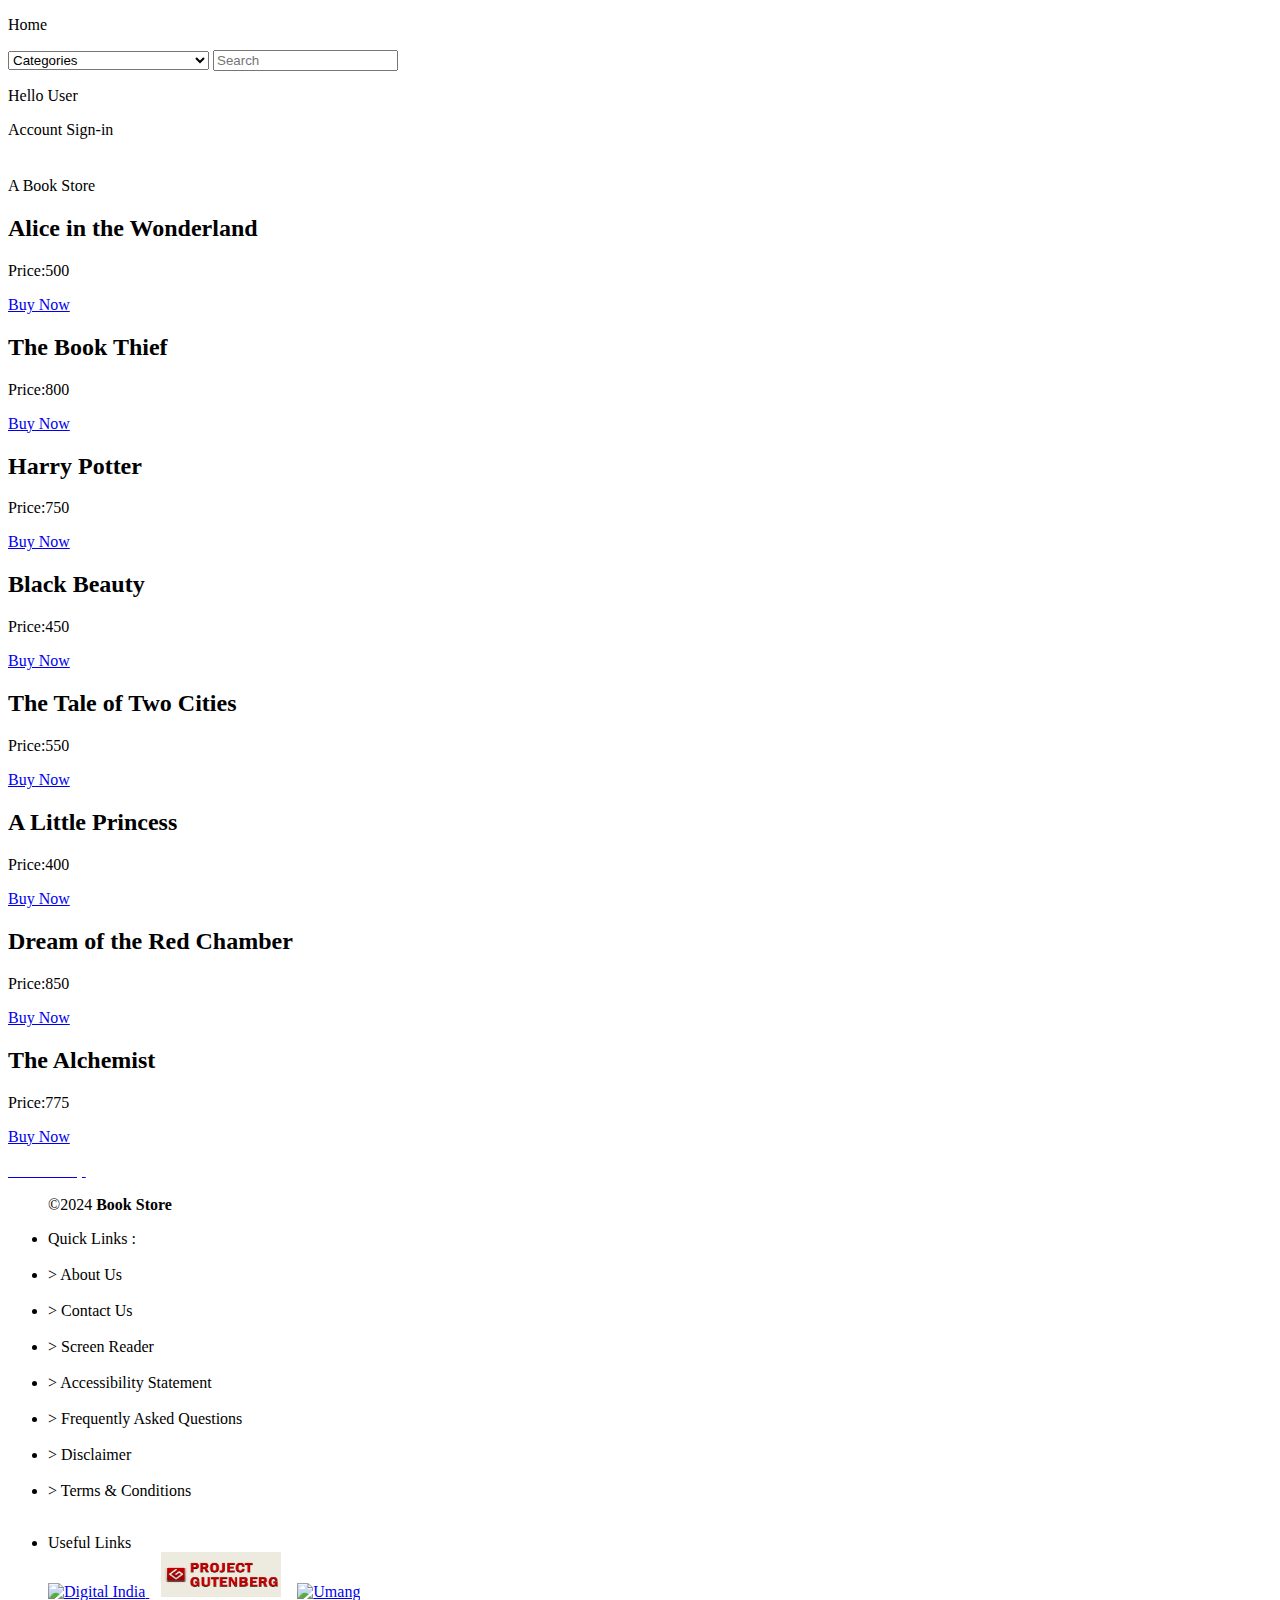
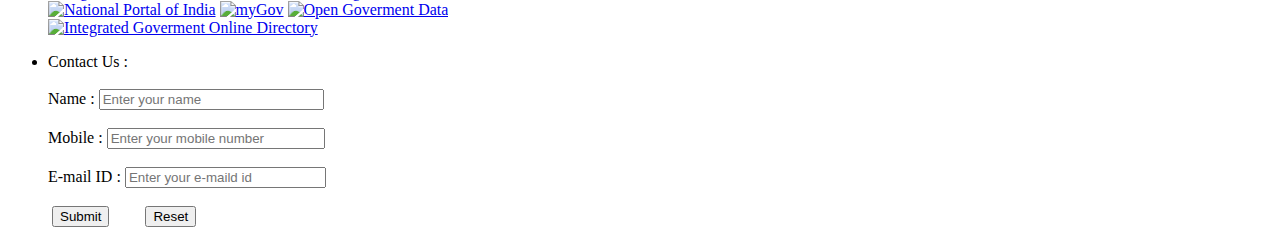
==== index.html @ a969008a "Add files via upload" ====
<!DOCTYPE html>
<html lang="en">

<head>
    <meta charset="UTF-8">
    <meta name="viewport" content="width=device-width, initial-scale=1.0">
    <meta name="google" content="notranslate">
    
    
    <!-- CSS -->
    <link rel="stylesheet" href="/CSS/style.css">
</head>

<body>
    <header>
        <div class="navbar">
            <div class="nav-logo">
                <div class="logo"></div>
            </div>

            <div class="Home">
                <p>
                    <i class="fas fa-home"></i>
                    Home
                </p>
            </div>

            

            

            <div class="nav-language" id="google_translate_element">
                <!-- <i class="fa-solid fa-globe"></i> -->
                <!-- <select class="lang-select">
                    <option selected="selected">English</option>
                    <option>Hindi</option>
                    <option>Marathi</option>
                </select> -->
            </div>

            <div class="nav-search">
                <select class="search-select">
                    <option selected="selected">Categories</option>
                    <option>Newly Released</option>
                    <option>Biography &amp;Autobiography </option>
                    <option>Philosophy</option>
                    <option>Adventure</option>
                    <option>Social Empowerment</option>
                    <option>Fiction</option>
                    <option>Law & Justice</option>
                    <option>Science,IT & Communications</option>
                    <option>Coomics</option>
                    <option>Travel &amp; Tourism</option>
                    <option>Graphic Novels</option>
                    <option>Language Study</option>
                    <option>Business &amp; Entrepreneurship</option>
                </select>
                <input class="search-input" type="text" placeholder="Search">
                <i class="fa-solid fa-magnifying-glass search-icon"></i>
            </div>

            <div class="nav-signin">
                <p>
                    <i class="fas fa-user-circle"></i>
                    Hello User
                </p>
                <p>Account Sign-in</p>
            </div>
        </div>
        
       
        


        <div class="bottom-panel">
            <div class="panel-scrolling">
                <marquee class="marq" direction="left" loop="" textalign="Center" width="1550px">
                    "Books and doors are the same thing. You open them, and you go through into another world." .
                </marquee>
            </div>
        </div>
    </header>

    <div class="hero-section">
        <div class="text-overlay">A Book Store</div>
    </div>

    <div class="shop-section">
        <div class="box1 box">
            <div class="box-content">
                <h2>Alice in the Wonderland</h2>
                
                    <div class="box-img" style="background-image:url('https://m.media-amazon.com/images/I/71PdNDqqDzL._AC_UF1000,1000_QL80_.jpg');"></div>
                
                
                    <p>Price:500</p>
                    
                <a href="purchase.html"><div class="button">Buy Now</div></a>
            </div>
        </div>
        <div class="box2 box">
            <div class="box-content">
                <h2>The Book Thief</h2>
                
                    <div class="box-img" style="background-image: url('https://m.media-amazon.com/images/I/914cHl9v7oL._AC_UF1000,1000_QL80_.jpg');"></div>
                
                <p>Price:800</p>
                <a href="purchase.html"><div class="button">Buy Now</div></a>
    
            </div>
        </div>
        <div class="box3 box">
            <div class="box-content">
                <h2>Harry Potter</h2>
                <div class="box-img" style="background-image: url('https://m.media-amazon.com/images/I/914CT7iyyvL._AC_UF1000,1000_QL80_.jpg');"></div>
                <p>Price:750</p>
                <a href="purchase.html"><div class="button">Buy Now</div></a>
            </div>
        </div>
        <div class="box4 box">
            <div class="box-content">
                <h2>Black Beauty</h2>
                <div class="box-img" style="background-image: url('https://m.media-amazon.com/images/I/91kju9tQrUL._AC_UF1000,1000_QL80_.jpg');"></div>
                <p>Price:450</p>
                <a href="purchase.html"><div class="button">Buy Now</div></a>
            </div>
        </div>
        <div class="box1 box">
            <div class="box-content">
                <h2>The Tale of Two Cities</h2>
                <div class="box-img" style="background-image: url('https://m.media-amazon.com/images/I/813Yv-lescL._UF1000,1000_QL80_.jpg');"></div>
                <p>Price:550</p>
                <a href="purchase.html"><div class="button">Buy Now</div></a>
            </div>
        </div>
        <div class="box2 box">
            <div class="box-content">
                <h2>A Little Princess</h2>
                <div class="box-img" style="background-image: url('https://m.media-amazon.com/images/I/91NYtOlEZ6L._AC_UF1000,1000_QL80_.jpg');"></div>
                <p>Price:400</p>
                <a href="purchase.html"><div class="button">Buy Now</div></a>
            </div>
        </div>
        <div class="box3 box">
            <div class="box-content">
                <h2>Dream of the Red Chamber</h2>
                <div class="box-img" style="background-image: url('https://m.media-amazon.com/images/I/81goWW8O20L._AC_UF1000,1000_QL80_.jpg');"></div>
                <p>Price:850</p>
                <a href="purchase.html"><div class="button">Buy Now</div></a>
            </div>
        </div>
        <div class="box4 box">
            <div class="box-content">
                <h2>The Alchemist</h2>
                <div class="box-img" style="background-image: url('https://m.media-amazon.com/images/I/61HAE8zahLL._AC_UF1000,1000_QL80_.jpg');"></div>
                <p>Price:775</p>
                <a href="purchase.html"><div class="button">Buy Now</div></a>
            </div>
        </div>
    </div>

    <footer>
        <div class="foot-panel1">
            <a href="#">
                <p style="color: white;">Back to Top</p>
            </a>
        </div>

        <div class="foot-panel2">
           <ul>
             <p>&copy;2024 <b>Book Store</b></p>
                
            </ul>
            <div >
                <ul >
                    <li>Quick Links :</li><br>
                    <li>> About Us</li><br>
                    <li>> Contact Us</li><br>
                    <li>> Screen Reader</li><br>
                    <li>> Accessibility Statement</li><br>
                    <li>> Frequently Asked Questions</li><br>
                    <li>> Disclaimer</li><br>
                    <li>> Terms & Conditions</li><br>
            </div>
            </ul>

            <ul>
                <li>Useful Links</li>
                <a href=" https://books.google.com" target="_blank">
                    <img src="https://s3.amazonaws.com/libapps/customers/62/images/google_books.png"
                        alt="Digital India" width="80px">
                </a>&nbsp;&nbsp;
                <a href=" https://www.gutenberg.org/" target="_blank"><img
                        src="[data-uri]"
                        alt="DigiLocker" width="120px" height="45px"></a>
                &nbsp;&nbsp;
                <a href=" https://openlibrary.org/" target="_blank"><img
                        src="https://pbs.twimg.com/profile_images/803722648198881280/5hV-C1mN_400x400.jpg"
                        alt="Umang" width="110px" height="40px"></a>
                <br>
                <a href="https://archive.org/details/texts" target="_blank"><img src="https://upload.wikimedia.org/wikipedia/commons/thumb/8/84/Internet_Archive_logo_and_wordmark.svg/1200px-Internet_Archive_logo_and_wordmark.svg.png"
                        alt="National Portal of India" height="85px"></a>
                <a href="https://manybooks.net/" target="_blank"><img src="https://play-lh.googleusercontent.com/hhObBvU1okuidN6I7DRby9eaeyFnrg7uV8qKmrxH_UvX95G4Lo3UdeL16SltPLk2hVM=w240-h480-rw"
                        alt="myGov" height="80px" width="100px"></a>
                <a href=" https://librivox.org/" target="_blank"><img
                        src="https://pbs.twimg.com/profile_images/1793057960286879744/nRbk2ZXb_400x400.png"
                        alt="Open Goverment Data" width="100px"></a>
                <br>
                <a href=" https://play.google.com/store/books" target="_blank"><img src="https://yt3.googleusercontent.com/Z8RR2ObJPicNBjDgM2AzZjJ7Fmnp0s9LleLEY_LFx7nLRGYLh1sDwIZF1QEUfRBONliBZO7r_A=s160-c-k-c0x00ffffff-no-rj"
                        alt="Integrated Goverment Online Directory" height="65px"></a>
            </ul>

            <ul>
                <li>Contact Us : </li><br>
                <form>
                    <label for="name">Name : </label>
                    <input type="text" placeholder="Enter your name" size="25" id="name"><br><br>
                    <label for="number">Mobile : </label>
                    <input type="number" placeholder="Enter your mobile number" style="width: 210px;"
                        id="number"><br><br>
                    <label for="email">E-mail ID : </label>
                    <input type="email" placeholder="Enter your e-maild id" size="22" id="email"><br><br>
                    <i class="fa-solid fa-paper-plane">&nbsp;</i><input type="submit">
                    &nbsp;&nbsp;&nbsp;&nbsp;&nbsp;&nbsp;
                    <i class="fa-solid fa-rotate-right">&nbsp;</i><input type="reset">
                </form>
            </ul>
        </div>

        <div class="foot-panel3">
            <div class="logo">

            </div>
        </div>

       
    </footer>
</body>

</html>
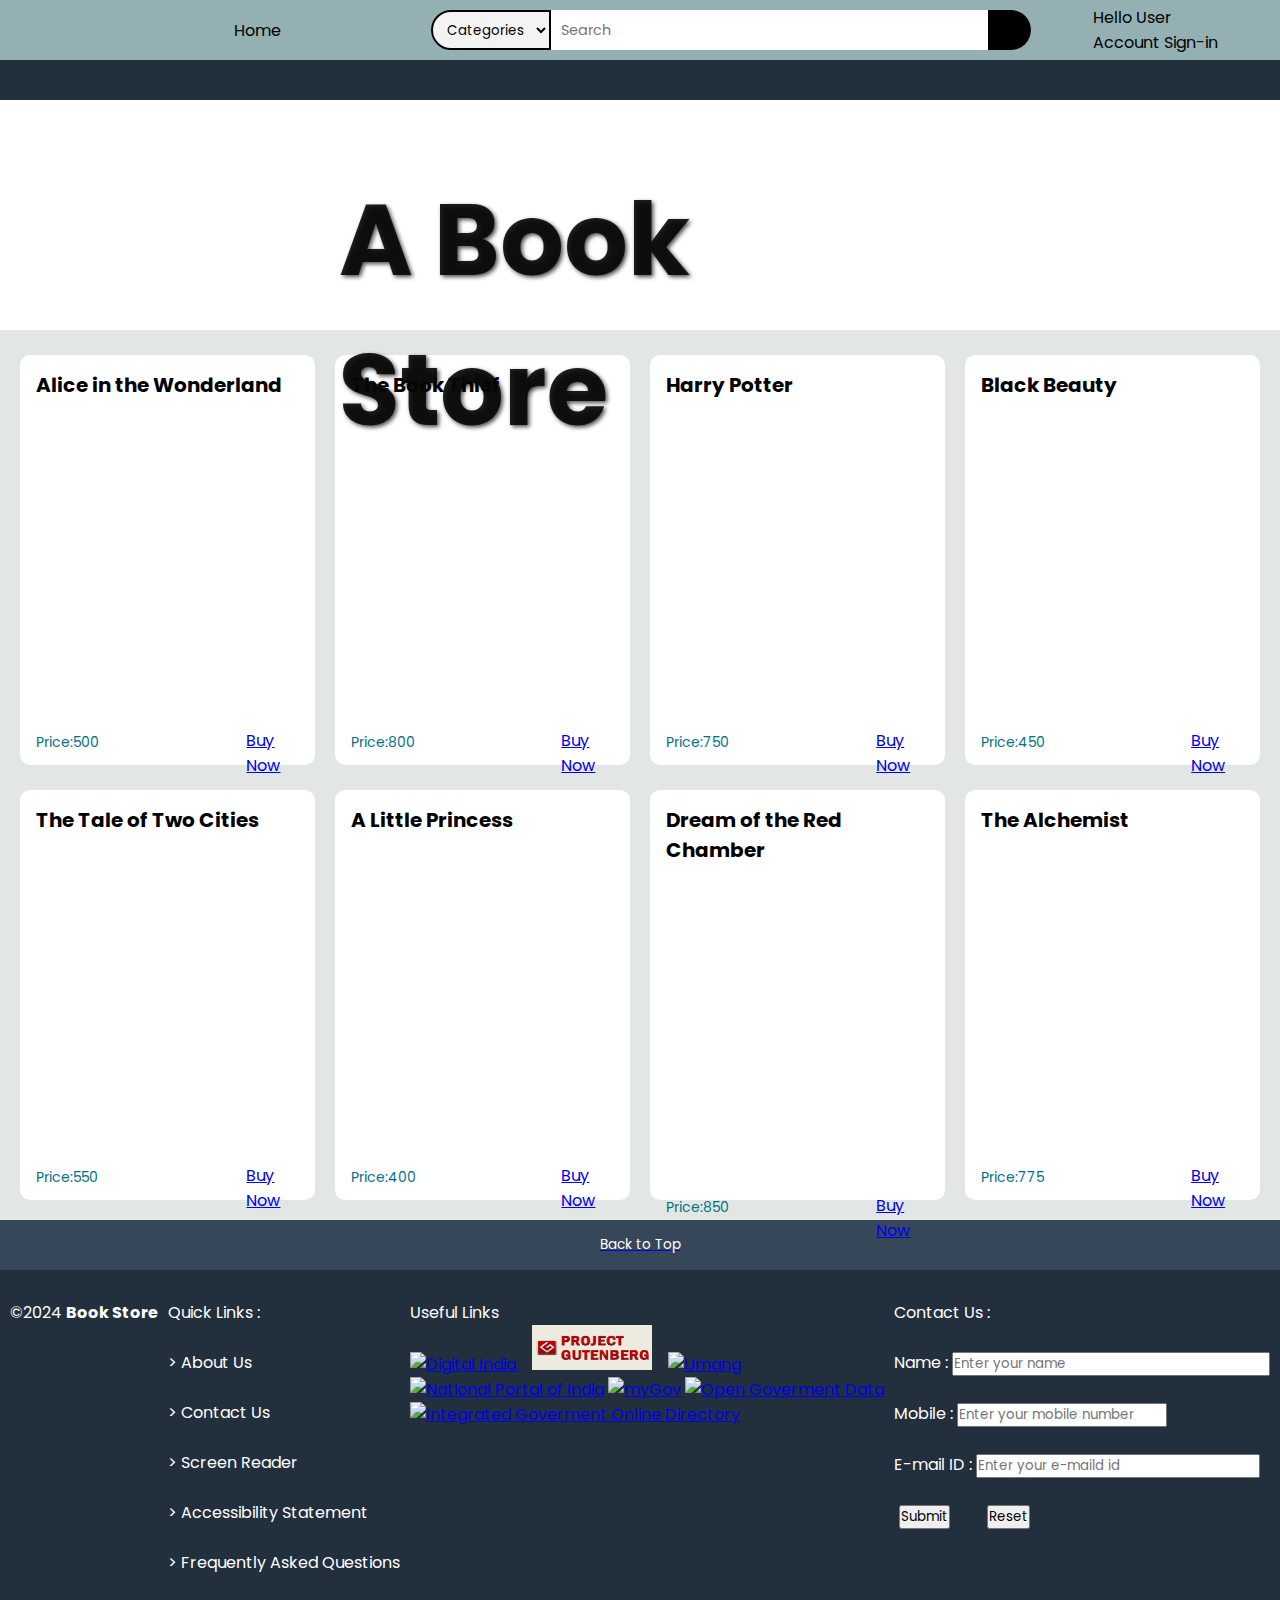
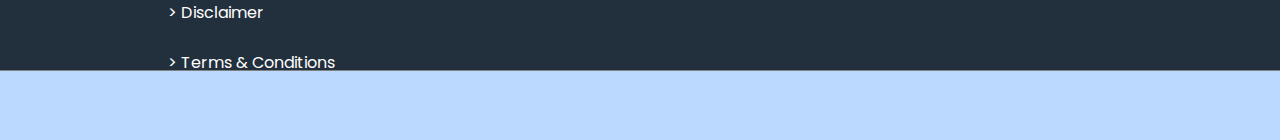
==== commit b62fcd07: "Update index.html" ====
--- a/index.html
+++ b/index.html
@@ -8,7 +8,7 @@
     
     
     <!-- CSS -->
-    <link rel="stylesheet" href="/CSS/style.css">
+    <link rel="stylesheet" href="style.css">
 </head>
 
 <body>
@@ -237,4 +237,4 @@
     </footer>
 </body>
 
-</html>+</html>
--- a/style.css
+++ b/style.css
@@ -0,0 +1,302 @@
+@import url('https://fonts.googleapis.com/css2?family=Poppins:wght@600;700;800;900&display=swap');
+
+* {
+    margin: 0;
+    padding: 0;
+    font-family: 'Poppins', sans-serif;
+    box-sizing: border-box;
+}
+
+/** navbar **/
+.navbar {
+    height: 60px;
+    background-color: rgb(148, 176, 178);
+    color: rgb(0, 0, 0);
+    display: flex;
+    align-items: center;
+    justify-content: space-evenly;
+}
+
+.nav-logo {
+    height: 60px;
+    width: 110px;
+}
+
+.logo {
+    background-image: url('https://static.vecteezy.com/system/resources/thumbnails/006/115/725/small/black-and-white-open-book-logo-illustration-on-white-background-free-vector.jpg');
+    height: 57px;
+    margin-top: 2px;
+    border-radius:10px;
+    width: 100%;
+    background-size: cover;
+}
+
+.add-first {
+    color: #cccccc;
+    font-size: 0.75rem;
+    font-weight: 100;
+}
+
+.nav-second {
+    font-size: 35px;
+}
+
+.add-icon {
+    display: flex;
+    align-items: center;
+    justify-content: space-between;
+}
+div.button{
+    display:flex;
+    margin-left: 210px;
+    margin-top: -25px;
+}
+div.button:hover{
+    background-color: rgb(245, 245, 253);
+}
+.nav-search {
+    display: flex;
+    align-items: center;
+    justify-content: space-evenly;
+    background-color: white;
+    margin-left: 25px;
+    width: 600px;
+    height: 40px;
+    padding: 10px 0px 10px 0px;
+    border-radius: 30px;
+}
+
+.nav-search:hover {
+    border: 2px solid #000000;
+}
+
+.search-select {
+    background-color: #f3f3f3;
+    height: 40px;
+    width: 120px;
+    padding: 0 0 0 10px;
+    border-top-left-radius: 30px;
+    border-bottom-left-radius: 30px;
+    border: 2px solid #000000;
+    outline: none;
+}
+
+.search-input {
+    margin-left: 10px;
+    width: 100%;
+    border: none;
+    outline: none;
+    font-size: 0.9rem;
+}
+
+.search-icon {
+    display: flex;
+    justify-content: center;
+    align-items: center;
+    color: black;
+    width: 60px;
+    height: 40px;
+    background-color: #000000;
+    color: white;
+    border-top-right-radius: 30px;
+    border-bottom-right-radius: 30px;
+}
+
+span {
+    font-size: 0.75rem;
+}
+
+.nav-cart {
+    font-size: 0.7rem;
+}
+
+.nav-cart i {
+    font-size: 1.6rem;
+}
+
+/** bottom panel **/
+.bottom-panel {
+    height: 40px;
+    background-color: #222f3d;
+    color: white;
+    display: flex;
+    align-items: center;
+    justify-content: space-evenly;
+}
+
+.panel-options {
+    width: 70%;
+    font-size: 0.85rem;
+}
+
+.panel-options p {
+    display: inline;
+    margin-left: 10px;
+}
+
+/** hero sectrion **/
+.hero-section {
+    /* Header Image */
+    background-repeat: no-repeat;
+    
+    background-image:url('https://oxfordbookstore.com/public/uploads/home_images/1683803693_3.jpg');
+    width:auto;
+    background-size: cover;
+     height:230px;
+    display: flex;
+    justify-content: center;
+    align-items: flex-end;
+}
+
+.hero-msg {
+    height: 40px;
+    background-color: white;
+    color: black;
+    display: flex;
+    align-items: center;
+    justify-content: center;
+    font-size: 0.85rem;
+    width: 90%;
+    margin-bottom: 25px;
+    border-radius: 30px;
+}
+
+.hero-msg a {
+    text-decoration: none;
+    color: #007185;
+}
+
+/** shop section **/
+.shop-section {
+    display: flex;
+    flex-wrap: wrap;
+    justify-content: space-evenly;
+    background-color: #e2e7e6;
+    padding-bottom: 20px;
+}
+
+.box {
+    border-radius: 10px;
+    height: 410px;
+    width: 23%;
+    background-color: white;
+    padding: 15px 0px 15px;
+    margin-top: 25px;
+}
+
+h2 {
+    font-size: 20px;
+}
+
+.box-img {
+    height: 300px;
+    border-radius: 10px;
+    margin-top: 1rem;
+    margin-bottom: 1rem;
+    background-size: cover;
+}
+
+.box-content {
+    margin-left: 1rem;
+    margin-right: 1rem;
+}
+
+.box-content p {
+    color: #007185;
+    font-size: 14px;
+}
+
+/** footer **/
+.foot-panel1 {
+    background-color: #37475a;
+    height: 50px;
+    color: white;
+    display: flex;
+    align-items: center;
+    justify-content: center;
+    font-size: 0.85rem;
+}
+
+.foot-panel2 {
+    background-color: #222f3d;
+    color: white;
+    height: 400px;
+    display: flex;
+    justify-content: space-evenly;
+    text-decoration: none;
+    
+}
+br{
+  line-height: 0.5px;
+}
+  
+
+
+ul {
+    margin-top: 30px;
+}
+
+ul li,
+li a {
+    display: block;
+    text-decoration: none;
+    list-style: none;
+}
+
+li a {
+    font-size: 0.85rem;
+    margin-top: 10px;
+    color: #dddddd;
+}
+
+li a:hover {
+    text-decoration: underline;
+}
+
+.foot-panel3 {
+    border-top: 0.5px solid gray;
+    height: 70px;
+    background-color: #bbd9ff;
+    display: flex;
+    align-items: center;
+    justify-content: center;
+}
+
+.foot-panel3 .logo {
+    background-image: "https://upload.wikimedia.org/wikipedia/commons/8/84/Government_of_India_logo.svg";
+    background-size: cover;
+    height: 50px;
+    width: 100px;
+}
+
+
+
+.pages a {
+    text-decoration: none;
+    color: white;
+    font-size: 0.7rem;
+    margin-left: 5px;
+}
+
+.pages a:hover {
+    text-decoration: underline;
+}
+
+.copyright {
+    margin-top: 5px;
+    font-size: 0.8rem;
+}
+.text-overlay {
+    position: absolute;
+    top: 35%;
+    left: 51%;
+    transform: translate(-50%, -50%);
+    color: #070707e6;
+    font-size: 100px;
+    font-weight: bold;
+    text-shadow: 2px 2px 4px rgba(0, 0, 0, 0.7); /* Adds a shadow to the text for better readability */
+    text-align: left;
+}
+div.home{
+    font-size: 30px;
+}
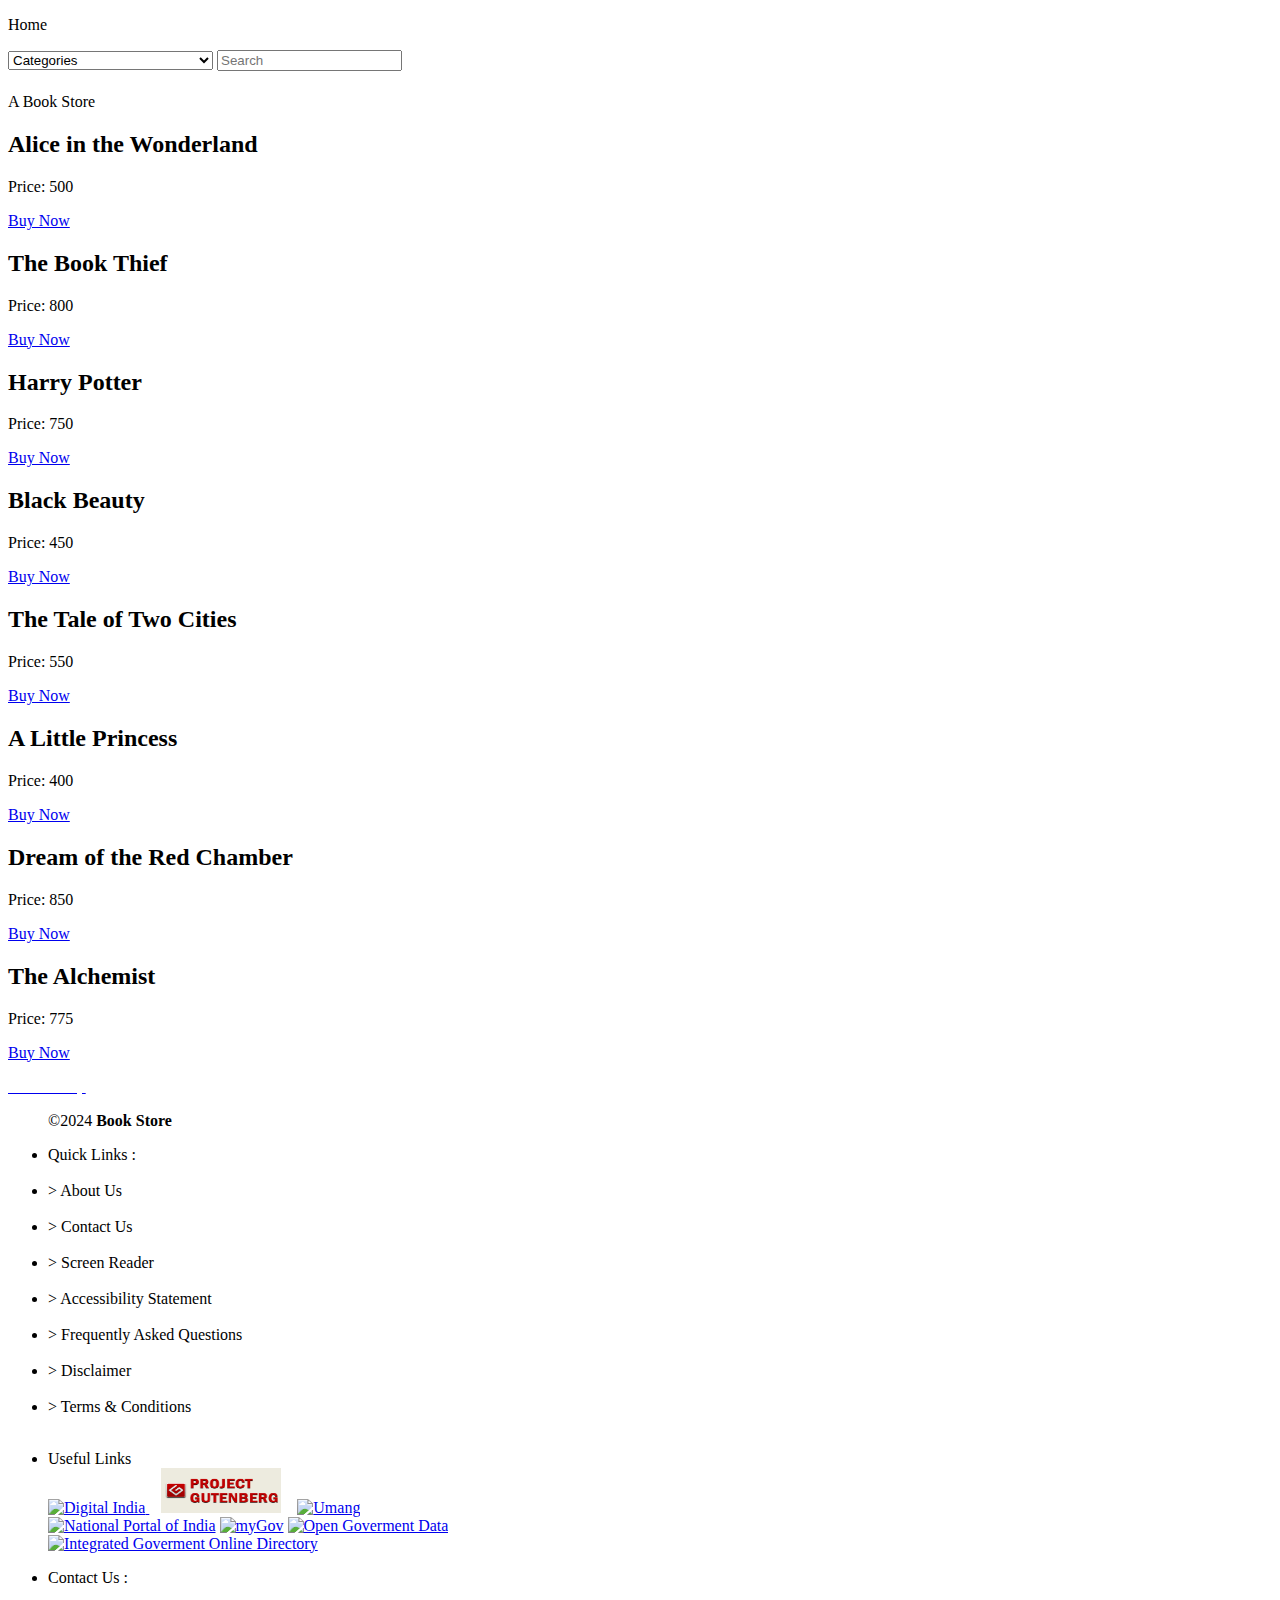
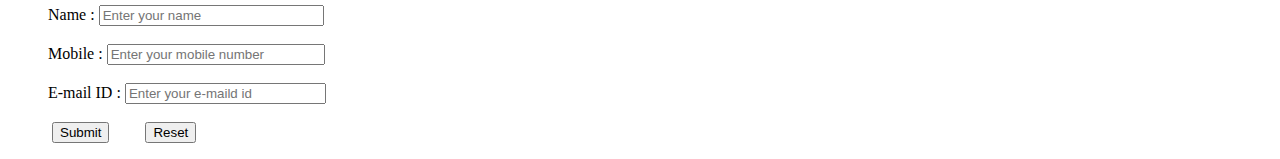
==== commit 8b2063e7: "Update index.html" ====
--- a/index.html
+++ b/index.html
@@ -1,16 +1,14 @@
 <!DOCTYPE html>
 <html lang="en">
-
 <head>
     <meta charset="UTF-8">
     <meta name="viewport" content="width=device-width, initial-scale=1.0">
     <meta name="google" content="notranslate">
-    
-    
+    <title>Book Store</title>
     <!-- CSS -->
-    <link rel="stylesheet" href="style.css">
+    <link rel="stylesheet" href="/CSS/style.css">
+    <script src="https://kit.fontawesome.com/a076d05399.js"></script> <!-- For Font Awesome Icons -->
 </head>
-
 <body>
     <header>
         <div class="navbar">
@@ -19,222 +17,216 @@
             </div>
 
             <div class="Home">
-                <p>
-                    <i class="fas fa-home"></i>
-                    Home
-                </p>
-            </div>
-
-            
-
-            
-
-            <div class="nav-language" id="google_translate_element">
-                <!-- <i class="fa-solid fa-globe"></i> -->
-                <!-- <select class="lang-select">
-                    <option selected="selected">English</option>
-                    <option>Hindi</option>
-                    <option>Marathi</option>
-                </select> -->
+                <p><i class="fas fa-home"></i> Home</p>
             </div>
 
             <div class="nav-search">
                 <select class="search-select">
                     <option selected="selected">Categories</option>
                     <option>Newly Released</option>
-                    <option>Biography &amp;Autobiography </option>
+                    <option>Biography &amp; Autobiography</option>
                     <option>Philosophy</option>
                     <option>Adventure</option>
                     <option>Social Empowerment</option>
                     <option>Fiction</option>
                     <option>Law & Justice</option>
-                    <option>Science,IT & Communications</option>
-                    <option>Coomics</option>
+                    <option>Science, IT & Communications</option>
+                    <option>Comics</option>
                     <option>Travel &amp; Tourism</option>
                     <option>Graphic Novels</option>
                     <option>Language Study</option>
                     <option>Business &amp; Entrepreneurship</option>
                 </select>
-                <input class="search-input" type="text" placeholder="Search">
-                <i class="fa-solid fa-magnifying-glass search-icon"></i>
+                <input class="search-input" type="text" id="search-input" placeholder="Search" oninput="searchBooks()">
+                <i class="fa-solid fa-magnifying-glass search-icon" onclick="searchBooks()"></i>
             </div>
-
-            <div class="nav-signin">
-                <p>
-                    <i class="fas fa-user-circle"></i>
-                    Hello User
-                </p>
-                <p>Account Sign-in</p>
-            </div>
-        </div>
-        
-       
-        
-
-
-        <div class="bottom-panel">
-            <div class="panel-scrolling">
-                <marquee class="marq" direction="left" loop="" textalign="Center" width="1550px">
-                    "Books and doors are the same thing. You open them, and you go through into another world." .
-                </marquee>
-            </div>
         </div>
     </header>
-
-    <div class="hero-section">
-        <div class="text-overlay">A Book Store</div>
-    </div>
-
-    <div class="shop-section">
-        <div class="box1 box">
-            <div class="box-content">
-                <h2>Alice in the Wonderland</h2>
-                
-                    <div class="box-img" style="background-image:url('https://m.media-amazon.com/images/I/71PdNDqqDzL._AC_UF1000,1000_QL80_.jpg');"></div>
-                
-                
-                    <p>Price:500</p>
-                    
-                <a href="purchase.html"><div class="button">Buy Now</div></a>
-            </div>
-        </div>
-        <div class="box2 box">
-            <div class="box-content">
-                <h2>The Book Thief</h2>
-                
-                    <div class="box-img" style="background-image: url('https://m.media-amazon.com/images/I/914cHl9v7oL._AC_UF1000,1000_QL80_.jpg');"></div>
-                
-                <p>Price:800</p>
-                <a href="purchase.html"><div class="button">Buy Now</div></a>
+    <div class="bottom-panel">
+        <div class="panel-scrolling">
+            <marquee class="marq" direction="left" loop="" textalign="Center" width="1550px">
+                "Books and doors are the same thing. You open them, and you go through into another world." .
+            </marquee>
+        </div>
+    </div>
+</header>
+<div class="hero-section">
+    <div class="text-overlay">A Book Store</div>
+</div>
+
+
+<div class="shop-section">
+    <div class="box box1" data-title="Alice in the Wonderland">
+        <div class="box-content">
+            <h2>Alice in the Wonderland</h2>
+            <div class="box-img" style="background-image:url('https://m.media-amazon.com/images/I/71PdNDqqDzL._AC_UF1000,1000_QL80_.jpg');"></div>
+            <p>Price: 500</p>
+            <a href="purchase.html"><div class="button">Buy Now</div></a>
+        </div>
+    </div>
+
+    <div class="box box2" data-title="The Book Thief">
+        <div class="box-content">
+            <h2>The Book Thief</h2>
+            <div class="box-img" style="background-image:url('https://m.media-amazon.com/images/I/914cHl9v7oL._AC_UF1000,1000_QL80_.jpg');"></div>
+            <p>Price: 800</p>
+            <a href="purchase.html"><div class="button">Buy Now</div></a>
+        </div>
+    </div>
+
+    <div class="box box3" data-title="Harry Potter">
+        <div class="box-content">
+            <h2>Harry Potter</h2>
+            <div class="box-img" style="background-image: url('https://m.media-amazon.com/images/I/914CT7iyyvL._AC_UF1000,1000_QL80_.jpg');"></div>
+            <p>Price: 750</p>
+            <a href="purchase.html"><div class="button">Buy Now</div></a>
+        </div>
+    </div>
+
+    <div class="box box4" data-title="Black Beauty">
+        <div class="box-content">
+            <h2>Black Beauty</h2>
+            <div class="box-img" style="background-image: url('https://m.media-amazon.com/images/I/91kju9tQrUL._AC_UF1000,1000_QL80_.jpg');"></div>
+            <p>Price: 450</p>
+            <a href="purchase.html"><div class="button">Buy Now</div></a>
+        </div>
+    </div>
+
+    <div class="box box1" data-title="The Tale of Two Cities">
+        <div class="box-content">
+            <h2>The Tale of Two Cities</h2>
+            <div class="box-img" style="background-image: url('https://m.media-amazon.com/images/I/813Yv-lescL._UF1000,1000_QL80_.jpg');"></div>
+            <p>Price: 550</p>
+            <a href="purchase.html"><div class="button">Buy Now</div></a>
+        </div>
+    </div>
+
+    <div class="box box2" data-title="A Little Princess">
+        <div class="box-content">
+            <h2>A Little Princess</h2>
+            <div class="box-img" style="background-image: url('https://m.media-amazon.com/images/I/91NYtOlEZ6L._AC_UF1000,1000_QL80_.jpg');"></div>
+            <p>Price: 400</p>
+            <a href="purchase.html"><div class="button">Buy Now</div></a>
+        </div>
+    </div>
+
+    <div class="box box3" data-title="Dream of the Red Chamber">
+        <div class="box-content">
+            <h2>Dream of the Red Chamber</h2>
+            <div class="box-img" style="background-image: url('https://m.media-amazon.com/images/I/81goWW8O20L._AC_UF1000,1000_QL80_.jpg');"></div>
+            <p>Price: 850</p>
+            <a href="purchase.html"><div class="button">Buy Now</div></a>
+        </div>
+    </div>
+
+    <div class="box box4" data-title="The Alchemist">
+        <div class="box-content">
+            <h2>The Alchemist</h2>
+            <div class="box-img" style="background-image: url('https://m.media-amazon.com/images/I/61HAE8zahLL._AC_UF1000,1000_QL80_.jpg');"></div>
+            <p>Price: 775</p>
+            <a href="purchase.html"><div class="button">Buy Now</div></a>
+        </div>
+    </div>
+</div>
+
+        <!-- More books here -->
     
-            </div>
-        </div>
-        <div class="box3 box">
-            <div class="box-content">
-                <h2>Harry Potter</h2>
-                <div class="box-img" style="background-image: url('https://m.media-amazon.com/images/I/914CT7iyyvL._AC_UF1000,1000_QL80_.jpg');"></div>
-                <p>Price:750</p>
-                <a href="purchase.html"><div class="button">Buy Now</div></a>
-            </div>
-        </div>
-        <div class="box4 box">
-            <div class="box-content">
-                <h2>Black Beauty</h2>
-                <div class="box-img" style="background-image: url('https://m.media-amazon.com/images/I/91kju9tQrUL._AC_UF1000,1000_QL80_.jpg');"></div>
-                <p>Price:450</p>
-                <a href="purchase.html"><div class="button">Buy Now</div></a>
-            </div>
-        </div>
-        <div class="box1 box">
-            <div class="box-content">
-                <h2>The Tale of Two Cities</h2>
-                <div class="box-img" style="background-image: url('https://m.media-amazon.com/images/I/813Yv-lescL._UF1000,1000_QL80_.jpg');"></div>
-                <p>Price:550</p>
-                <a href="purchase.html"><div class="button">Buy Now</div></a>
-            </div>
-        </div>
-        <div class="box2 box">
-            <div class="box-content">
-                <h2>A Little Princess</h2>
-                <div class="box-img" style="background-image: url('https://m.media-amazon.com/images/I/91NYtOlEZ6L._AC_UF1000,1000_QL80_.jpg');"></div>
-                <p>Price:400</p>
-                <a href="purchase.html"><div class="button">Buy Now</div></a>
-            </div>
-        </div>
-        <div class="box3 box">
-            <div class="box-content">
-                <h2>Dream of the Red Chamber</h2>
-                <div class="box-img" style="background-image: url('https://m.media-amazon.com/images/I/81goWW8O20L._AC_UF1000,1000_QL80_.jpg');"></div>
-                <p>Price:850</p>
-                <a href="purchase.html"><div class="button">Buy Now</div></a>
-            </div>
-        </div>
-        <div class="box4 box">
-            <div class="box-content">
-                <h2>The Alchemist</h2>
-                <div class="box-img" style="background-image: url('https://m.media-amazon.com/images/I/61HAE8zahLL._AC_UF1000,1000_QL80_.jpg');"></div>
-                <p>Price:775</p>
-                <a href="purchase.html"><div class="button">Buy Now</div></a>
-            </div>
-        </div>
-    </div>
-
+
+    
+
+    <script>
+        function searchBooks() {
+            // Get the search query entered by the user
+            var query = document.getElementById('search-input').value.toLowerCase();
+            
+            // Get all book boxes
+            var bookBoxes = document.querySelectorAll('.box');
+            
+            // Loop through all the book boxes and hide/show based on the search query
+            bookBoxes.forEach(function(box) {
+                var title = box.getAttribute('data-title').toLowerCase();
+                // Check if the title contains the search query
+                if (title.includes(query)) {
+                    box.style.display = 'block';  // Show matching books
+                } else {
+                    box.style.display = 'none';   // Hide non-matching books
+                }
+            });
+        }
+    </script>
     <footer>
         <div class="foot-panel1">
             <a href="#">
                 <p style="color: white;">Back to Top</p>
             </a>
         </div>
-
         <div class="foot-panel2">
-           <ul>
-             <p>&copy;2024 <b>Book Store</b></p>
-                
-            </ul>
-            <div >
-                <ul >
-                    <li>Quick Links :</li><br>
-                    <li>> About Us</li><br>
-                    <li>> Contact Us</li><br>
-                    <li>> Screen Reader</li><br>
-                    <li>> Accessibility Statement</li><br>
-                    <li>> Frequently Asked Questions</li><br>
-                    <li>> Disclaimer</li><br>
-                    <li>> Terms & Conditions</li><br>
-            </div>
-            </ul>
-
             <ul>
-                <li>Useful Links</li>
-                <a href=" https://books.google.com" target="_blank">
-                    <img src="https://s3.amazonaws.com/libapps/customers/62/images/google_books.png"
-                        alt="Digital India" width="80px">
-                </a>&nbsp;&nbsp;
-                <a href=" https://www.gutenberg.org/" target="_blank"><img
-                        src="[data-uri]"
-                        alt="DigiLocker" width="120px" height="45px"></a>
-                &nbsp;&nbsp;
-                <a href=" https://openlibrary.org/" target="_blank"><img
-                        src="https://pbs.twimg.com/profile_images/803722648198881280/5hV-C1mN_400x400.jpg"
-                        alt="Umang" width="110px" height="40px"></a>
-                <br>
-                <a href="https://archive.org/details/texts" target="_blank"><img src="https://upload.wikimedia.org/wikipedia/commons/thumb/8/84/Internet_Archive_logo_and_wordmark.svg/1200px-Internet_Archive_logo_and_wordmark.svg.png"
-                        alt="National Portal of India" height="85px"></a>
-                <a href="https://manybooks.net/" target="_blank"><img src="https://play-lh.googleusercontent.com/hhObBvU1okuidN6I7DRby9eaeyFnrg7uV8qKmrxH_UvX95G4Lo3UdeL16SltPLk2hVM=w240-h480-rw"
-                        alt="myGov" height="80px" width="100px"></a>
-                <a href=" https://librivox.org/" target="_blank"><img
-                        src="https://pbs.twimg.com/profile_images/1793057960286879744/nRbk2ZXb_400x400.png"
-                        alt="Open Goverment Data" width="100px"></a>
-                <br>
-                <a href=" https://play.google.com/store/books" target="_blank"><img src="https://yt3.googleusercontent.com/Z8RR2ObJPicNBjDgM2AzZjJ7Fmnp0s9LleLEY_LFx7nLRGYLh1sDwIZF1QEUfRBONliBZO7r_A=s160-c-k-c0x00ffffff-no-rj"
-                        alt="Integrated Goverment Online Directory" height="65px"></a>
-            </ul>
-
-            <ul>
-                <li>Contact Us : </li><br>
-                <form>
-                    <label for="name">Name : </label>
-                    <input type="text" placeholder="Enter your name" size="25" id="name"><br><br>
-                    <label for="number">Mobile : </label>
-                    <input type="number" placeholder="Enter your mobile number" style="width: 210px;"
-                        id="number"><br><br>
-                    <label for="email">E-mail ID : </label>
-                    <input type="email" placeholder="Enter your e-maild id" size="22" id="email"><br><br>
-                    <i class="fa-solid fa-paper-plane">&nbsp;</i><input type="submit">
-                    &nbsp;&nbsp;&nbsp;&nbsp;&nbsp;&nbsp;
-                    <i class="fa-solid fa-rotate-right">&nbsp;</i><input type="reset">
-                </form>
-            </ul>
-        </div>
-
-        <div class="foot-panel3">
-            <div class="logo">
-
-            </div>
-        </div>
-
-       
+              <p>&copy;2024 <b>Book Store</b></p>
+                 
+             </ul>
+             <div >
+                 <ul >
+                     <li>Quick Links :</li><br>
+                     <li>> About Us</li><br>
+                     <li>> Contact Us</li><br>
+                     <li>> Screen Reader</li><br>
+                     <li>> Accessibility Statement</li><br>
+                     <li>> Frequently Asked Questions</li><br>
+                     <li>> Disclaimer</li><br>
+                     <li>> Terms & Conditions</li><br>
+             </div>
+             </ul>
+ 
+             <ul>
+                 <li>Useful Links</li>
+                 <a href=" https://books.google.com" target="_blank">
+                     <img src="https://s3.amazonaws.com/libapps/customers/62/images/google_books.png"
+                         alt="Digital India" width="80px">
+                 </a>&nbsp;&nbsp;
+                 <a href=" https://www.gutenberg.org/" target="_blank"><img
+                         src="[data-uri]"
+                         alt="DigiLocker" width="120px" height="45px"></a>
+                 &nbsp;&nbsp;
+                 <a href=" https://openlibrary.org/" target="_blank"><img
+                         src="https://pbs.twimg.com/profile_images/803722648198881280/5hV-C1mN_400x400.jpg"
+                         alt="Umang" width="110px" height="40px"></a>
+                 <br>
+                 <a href="https://archive.org/details/texts" target="_blank"><img src="https://upload.wikimedia.org/wikipedia/commons/thumb/8/84/Internet_Archive_logo_and_wordmark.svg/1200px-Internet_Archive_logo_and_wordmark.svg.png"
+                         alt="National Portal of India" height="85px"></a>
+                 <a href="https://manybooks.net/" target="_blank"><img src="https://play-lh.googleusercontent.com/hhObBvU1okuidN6I7DRby9eaeyFnrg7uV8qKmrxH_UvX95G4Lo3UdeL16SltPLk2hVM=w240-h480-rw"
+                         alt="myGov" height="80px" width="100px"></a>
+                 <a href=" https://librivox.org/" target="_blank"><img
+                         src="https://pbs.twimg.com/profile_images/1793057960286879744/nRbk2ZXb_400x400.png"
+                         alt="Open Goverment Data" width="100px"></a>
+                 <br>
+                 <a href=" https://play.google.com/store/books" target="_blank"><img src="https://yt3.googleusercontent.com/Z8RR2ObJPicNBjDgM2AzZjJ7Fmnp0s9LleLEY_LFx7nLRGYLh1sDwIZF1QEUfRBONliBZO7r_A=s160-c-k-c0x00ffffff-no-rj"
+                         alt="Integrated Goverment Online Directory" height="65px"></a>
+             </ul>
+ 
+             <ul>
+                 <li>Contact Us : </li><br>
+                 <form>
+                     <label for="name">Name : </label>
+                     <input type="text" placeholder="Enter your name" size="25" id="name"><br><br>
+                     <label for="number">Mobile : </label>
+                     <input type="number" placeholder="Enter your mobile number" style="width: 210px;"
+                         id="number"><br><br>
+                     <label for="email">E-mail ID : </label>
+                     <input type="email" placeholder="Enter your e-maild id" size="22" id="email"><br><br>
+                     <i class="fa-solid fa-paper-plane">&nbsp;</i><input type="submit">
+                     &nbsp;&nbsp;&nbsp;&nbsp;&nbsp;&nbsp;
+                     <i class="fa-solid fa-rotate-right">&nbsp;</i><input type="reset">
+                 </form>
+             </ul>
+         </div>
+ 
+         <div class="foot-panel3">
+             <div class="logo">
+ 
+             </div>
+         </div>
     </footer>
+    
 </body>
-
 </html>
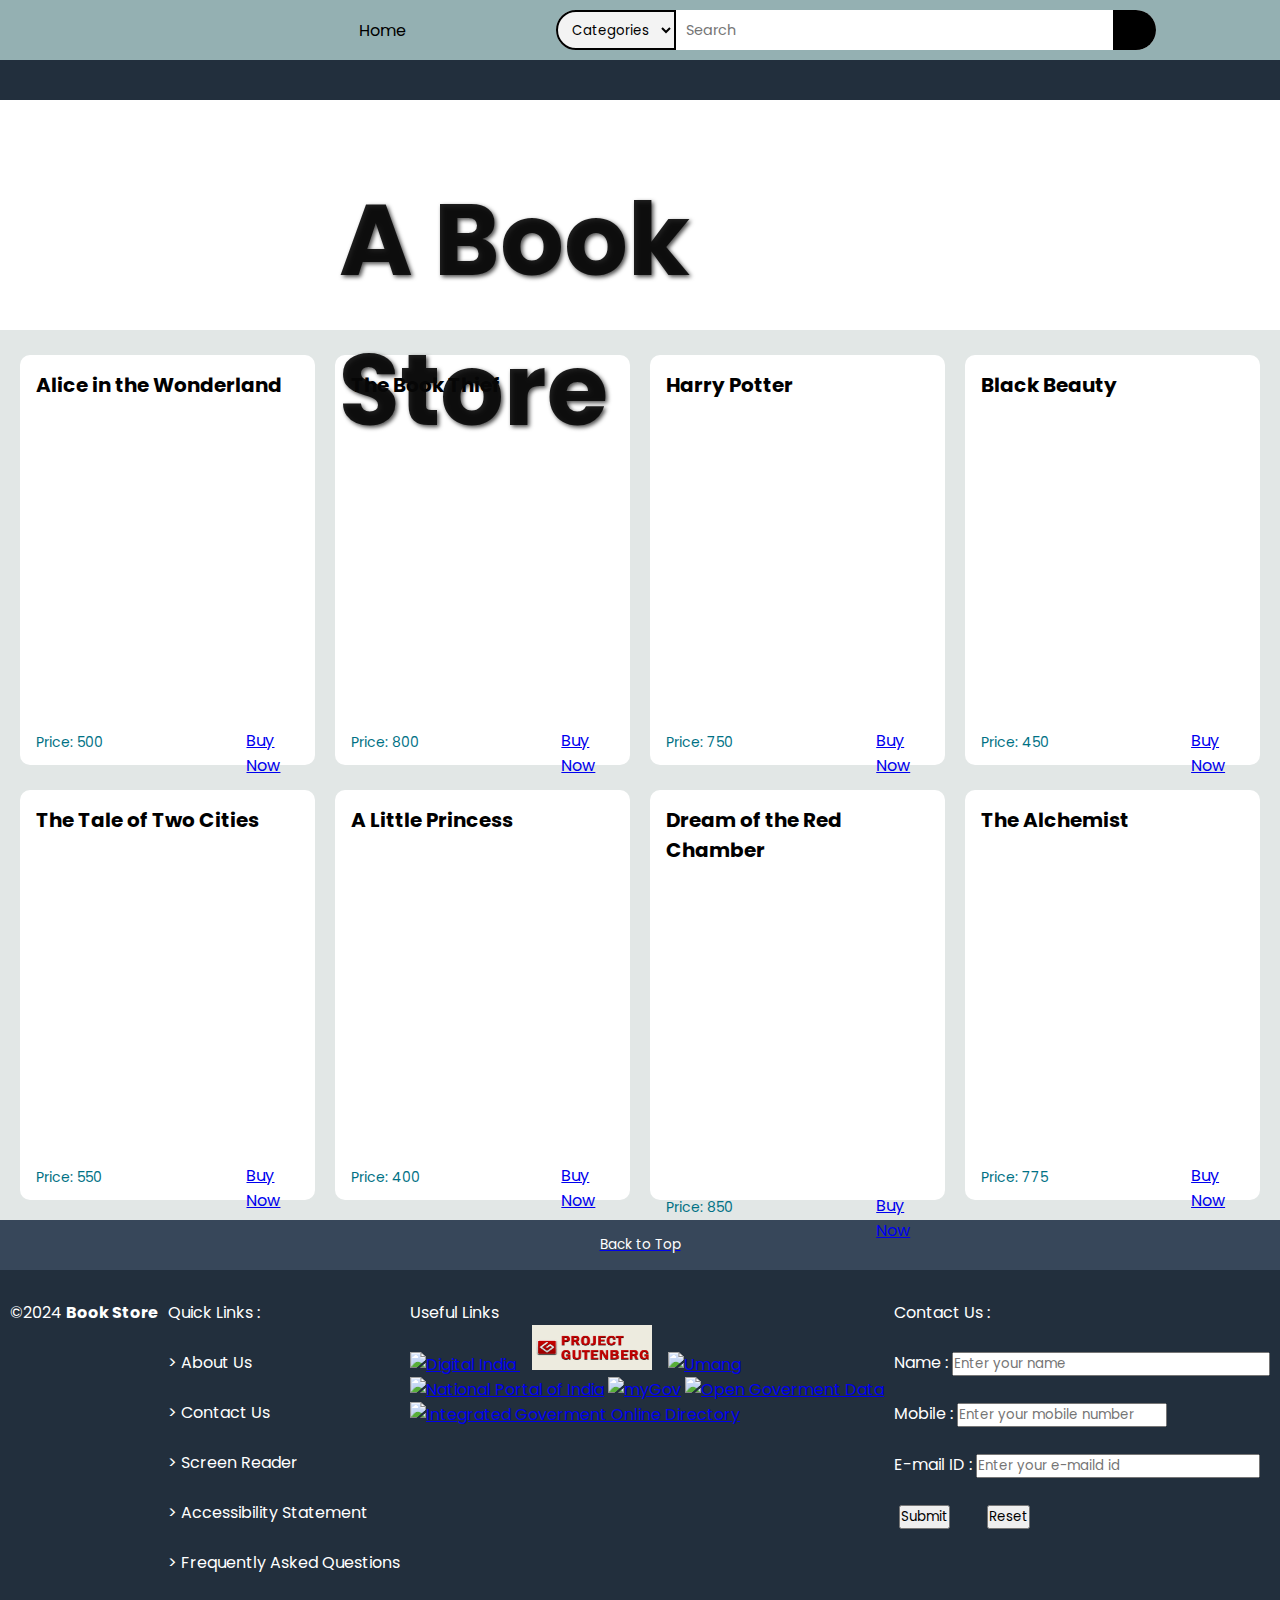
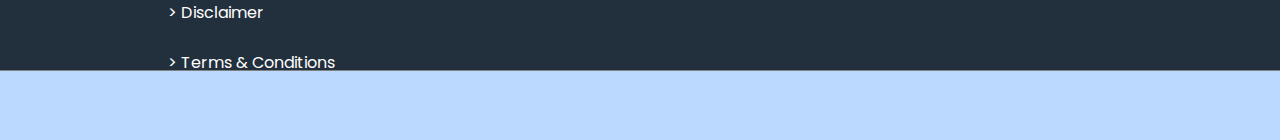
==== commit 466baa7a: "Update index.html" ====
--- a/index.html
+++ b/index.html
@@ -6,7 +6,7 @@
     <meta name="google" content="notranslate">
     <title>Book Store</title>
     <!-- CSS -->
-    <link rel="stylesheet" href="/CSS/style.css">
+    <link rel="stylesheet" href="style.css">
     <script src="https://kit.fontawesome.com/a076d05399.js"></script> <!-- For Font Awesome Icons -->
 </head>
 <body>
--- a/style.css
+++ b/style.css
@@ -0,0 +1,302 @@
+@import url('https://fonts.googleapis.com/css2?family=Poppins:wght@600;700;800;900&display=swap');
+
+* {
+    margin: 0;
+    padding: 0;
+    font-family: 'Poppins', sans-serif;
+    box-sizing: border-box;
+}
+
+/** navbar **/
+.navbar {
+    height: 60px;
+    background-color: rgb(148, 176, 178);
+    color: rgb(0, 0, 0);
+    display: flex;
+    align-items: center;
+    justify-content: space-evenly;
+}
+
+.nav-logo {
+    height: 60px;
+    width: 110px;
+}
+
+.logo {
+    background-image: url('https://static.vecteezy.com/system/resources/thumbnails/006/115/725/small/black-and-white-open-book-logo-illustration-on-white-background-free-vector.jpg');
+    height: 57px;
+    margin-top: 2px;
+    border-radius:10px;
+    width: 100%;
+    background-size: cover;
+}
+
+.add-first {
+    color: #cccccc;
+    font-size: 0.75rem;
+    font-weight: 100;
+}
+
+.nav-second {
+    font-size: 35px;
+}
+
+.add-icon {
+    display: flex;
+    align-items: center;
+    justify-content: space-between;
+}
+div.button{
+    display:flex;
+    margin-left: 210px;
+    margin-top: -25px;
+}
+div.button:hover{
+    background-color: rgb(245, 245, 253);
+}
+.nav-search {
+    display: flex;
+    align-items: center;
+    justify-content: space-evenly;
+    background-color: white;
+    margin-left: 25px;
+    width: 600px;
+    height: 40px;
+    padding: 10px 0px 10px 0px;
+    border-radius: 30px;
+}
+
+.nav-search:hover {
+    border: 2px solid #000000;
+}
+
+.search-select {
+    background-color: #f3f3f3;
+    height: 40px;
+    width: 120px;
+    padding: 0 0 0 10px;
+    border-top-left-radius: 30px;
+    border-bottom-left-radius: 30px;
+    border: 2px solid #000000;
+    outline: none;
+}
+
+.search-input {
+    margin-left: 10px;
+    width: 100%;
+    border: none;
+    outline: none;
+    font-size: 0.9rem;
+}
+
+.search-icon {
+    display: flex;
+    justify-content: center;
+    align-items: center;
+    color: black;
+    width: 60px;
+    height: 40px;
+    background-color: #000000;
+    color: white;
+    border-top-right-radius: 30px;
+    border-bottom-right-radius: 30px;
+}
+
+span {
+    font-size: 0.75rem;
+}
+
+.nav-cart {
+    font-size: 0.7rem;
+}
+
+.nav-cart i {
+    font-size: 1.6rem;
+}
+
+/** bottom panel **/
+.bottom-panel {
+    height: 40px;
+    background-color: #222f3d;
+    color: white;
+    display: flex;
+    align-items: center;
+    justify-content: space-evenly;
+}
+
+.panel-options {
+    width: 70%;
+    font-size: 0.85rem;
+}
+
+.panel-options p {
+    display: inline;
+    margin-left: 10px;
+}
+
+/** hero sectrion **/
+.hero-section {
+    /* Header Image */
+    background-repeat: no-repeat;
+    
+    background-image:url('https://oxfordbookstore.com/public/uploads/home_images/1683803693_3.jpg');
+    width:auto;
+    background-size: cover;
+     height:230px;
+    display: flex;
+    justify-content: center;
+    align-items: flex-end;
+}
+
+.hero-msg {
+    height: 40px;
+    background-color: white;
+    color: black;
+    display: flex;
+    align-items: center;
+    justify-content: center;
+    font-size: 0.85rem;
+    width: 90%;
+    margin-bottom: 25px;
+    border-radius: 30px;
+}
+
+.hero-msg a {
+    text-decoration: none;
+    color: #007185;
+}
+
+/** shop section **/
+.shop-section {
+    display: flex;
+    flex-wrap: wrap;
+    justify-content: space-evenly;
+    background-color: #e2e7e6;
+    padding-bottom: 20px;
+}
+
+.box {
+    border-radius: 10px;
+    height: 410px;
+    width: 23%;
+    background-color: white;
+    padding: 15px 0px 15px;
+    margin-top: 25px;
+}
+
+h2 {
+    font-size: 20px;
+}
+
+.box-img {
+    height: 300px;
+    border-radius: 10px;
+    margin-top: 1rem;
+    margin-bottom: 1rem;
+    background-size: cover;
+}
+
+.box-content {
+    margin-left: 1rem;
+    margin-right: 1rem;
+}
+
+.box-content p {
+    color: #007185;
+    font-size: 14px;
+}
+
+/** footer **/
+.foot-panel1 {
+    background-color: #37475a;
+    height: 50px;
+    color: white;
+    display: flex;
+    align-items: center;
+    justify-content: center;
+    font-size: 0.85rem;
+}
+
+.foot-panel2 {
+    background-color: #222f3d;
+    color: white;
+    height: 400px;
+    display: flex;
+    justify-content: space-evenly;
+    text-decoration: none;
+    
+}
+br{
+  line-height: 0.5px;
+}
+  
+
+
+ul {
+    margin-top: 30px;
+}
+
+ul li,
+li a {
+    display: block;
+    text-decoration: none;
+    list-style: none;
+}
+
+li a {
+    font-size: 0.85rem;
+    margin-top: 10px;
+    color: #dddddd;
+}
+
+li a:hover {
+    text-decoration: underline;
+}
+
+.foot-panel3 {
+    border-top: 0.5px solid gray;
+    height: 70px;
+    background-color: #bbd9ff;
+    display: flex;
+    align-items: center;
+    justify-content: center;
+}
+
+.foot-panel3 .logo {
+    background-image: "https://upload.wikimedia.org/wikipedia/commons/8/84/Government_of_India_logo.svg";
+    background-size: cover;
+    height: 50px;
+    width: 100px;
+}
+
+
+
+.pages a {
+    text-decoration: none;
+    color: white;
+    font-size: 0.7rem;
+    margin-left: 5px;
+}
+
+.pages a:hover {
+    text-decoration: underline;
+}
+
+.copyright {
+    margin-top: 5px;
+    font-size: 0.8rem;
+}
+.text-overlay {
+    position: absolute;
+    top: 35%;
+    left: 51%;
+    transform: translate(-50%, -50%);
+    color: #070707e6;
+    font-size: 100px;
+    font-weight: bold;
+    text-shadow: 2px 2px 4px rgba(0, 0, 0, 0.7); /* Adds a shadow to the text for better readability */
+    text-align: left;
+}
+div.home{
+    font-size: 30px;
+}
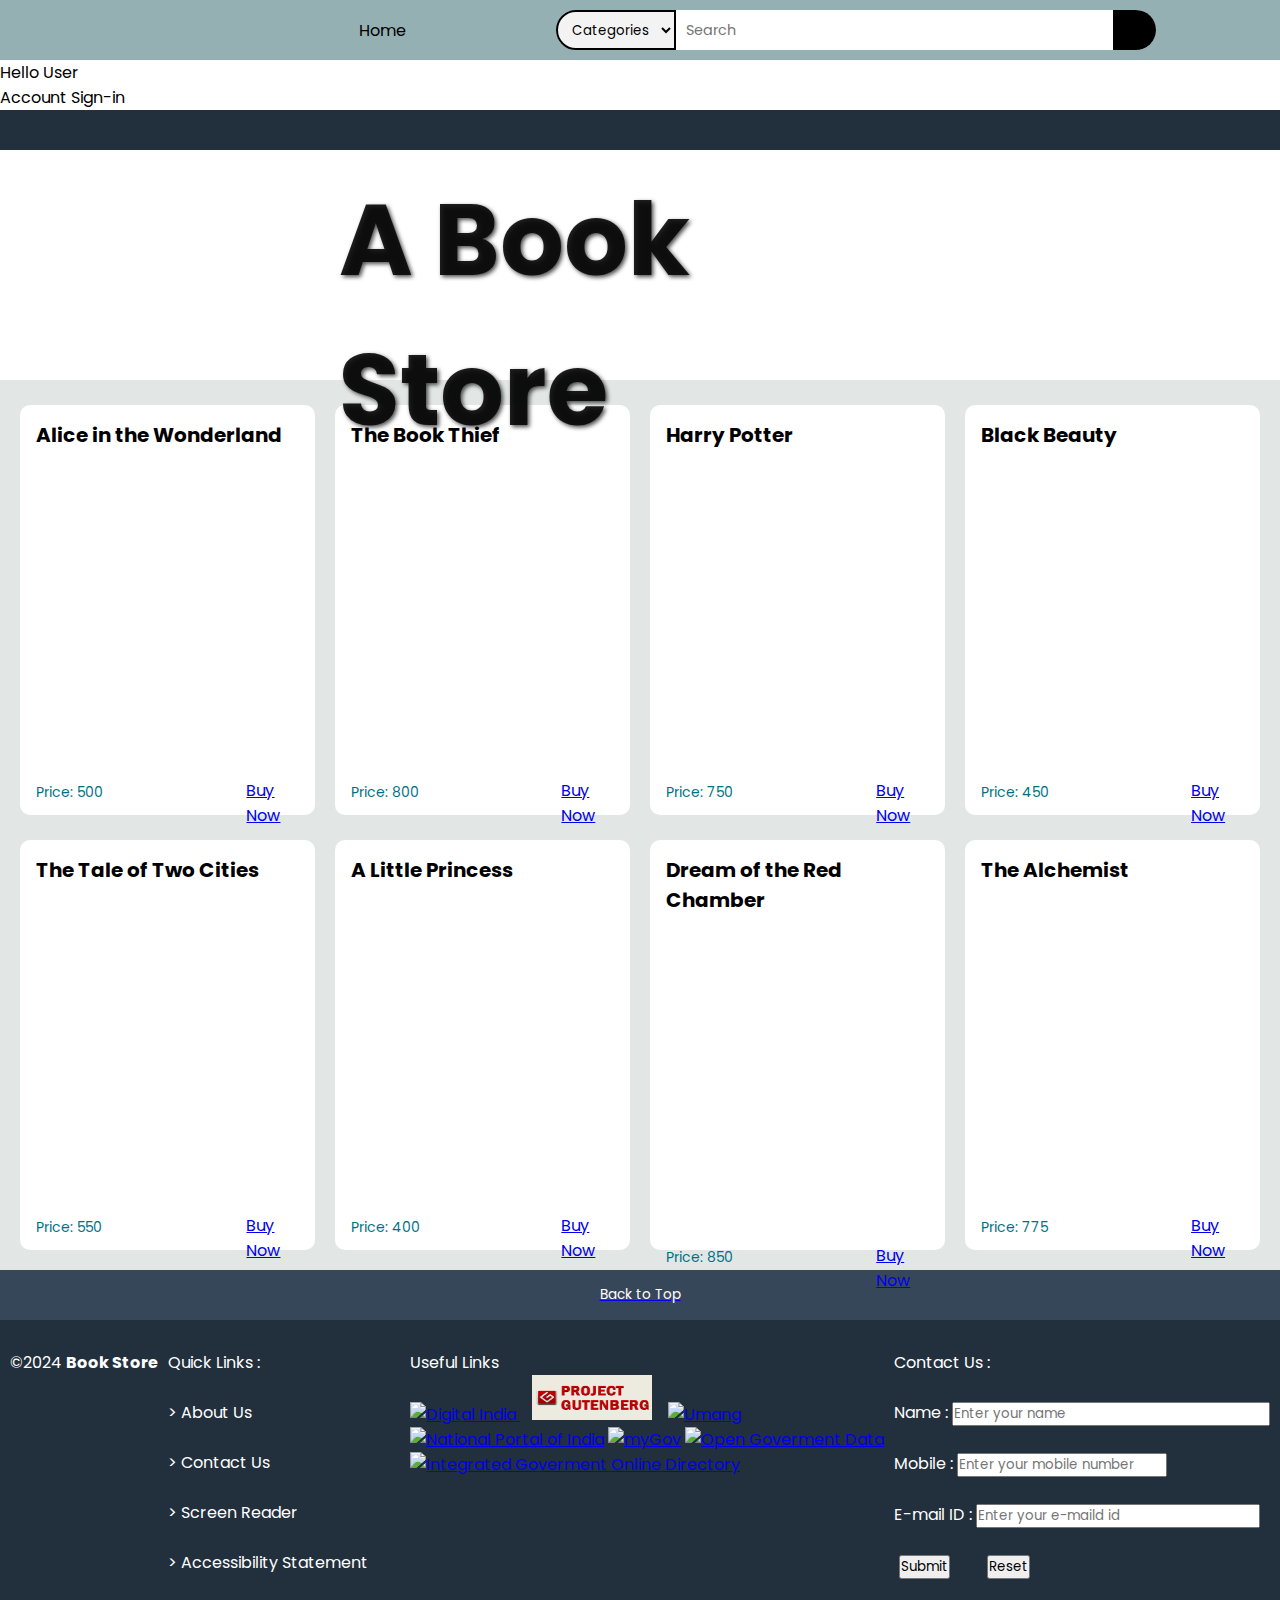
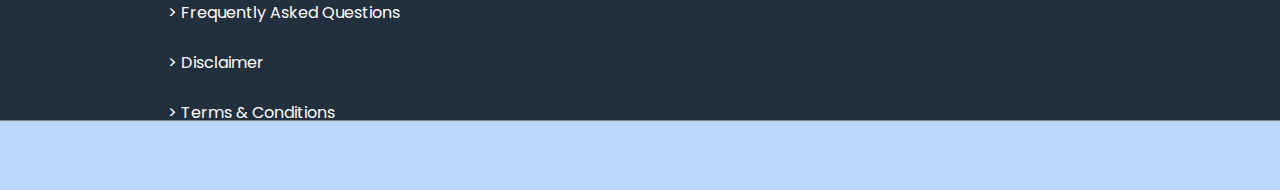
==== commit a97f3119: "Update index.html" ====
--- a/index.html
+++ b/index.html
@@ -39,6 +39,14 @@
                 </select>
                 <input class="search-input" type="text" id="search-input" placeholder="Search" oninput="searchBooks()">
                 <i class="fa-solid fa-magnifying-glass search-icon" onclick="searchBooks()"></i>
+            </div>
+        </div>
+        <div class="nav-signin">
+                <p>
+                    <i class="fas fa-user-circle"></i>
+                    Hello User
+                </p>
+                <p>Account Sign-in</p>
             </div>
         </div>
     </header>
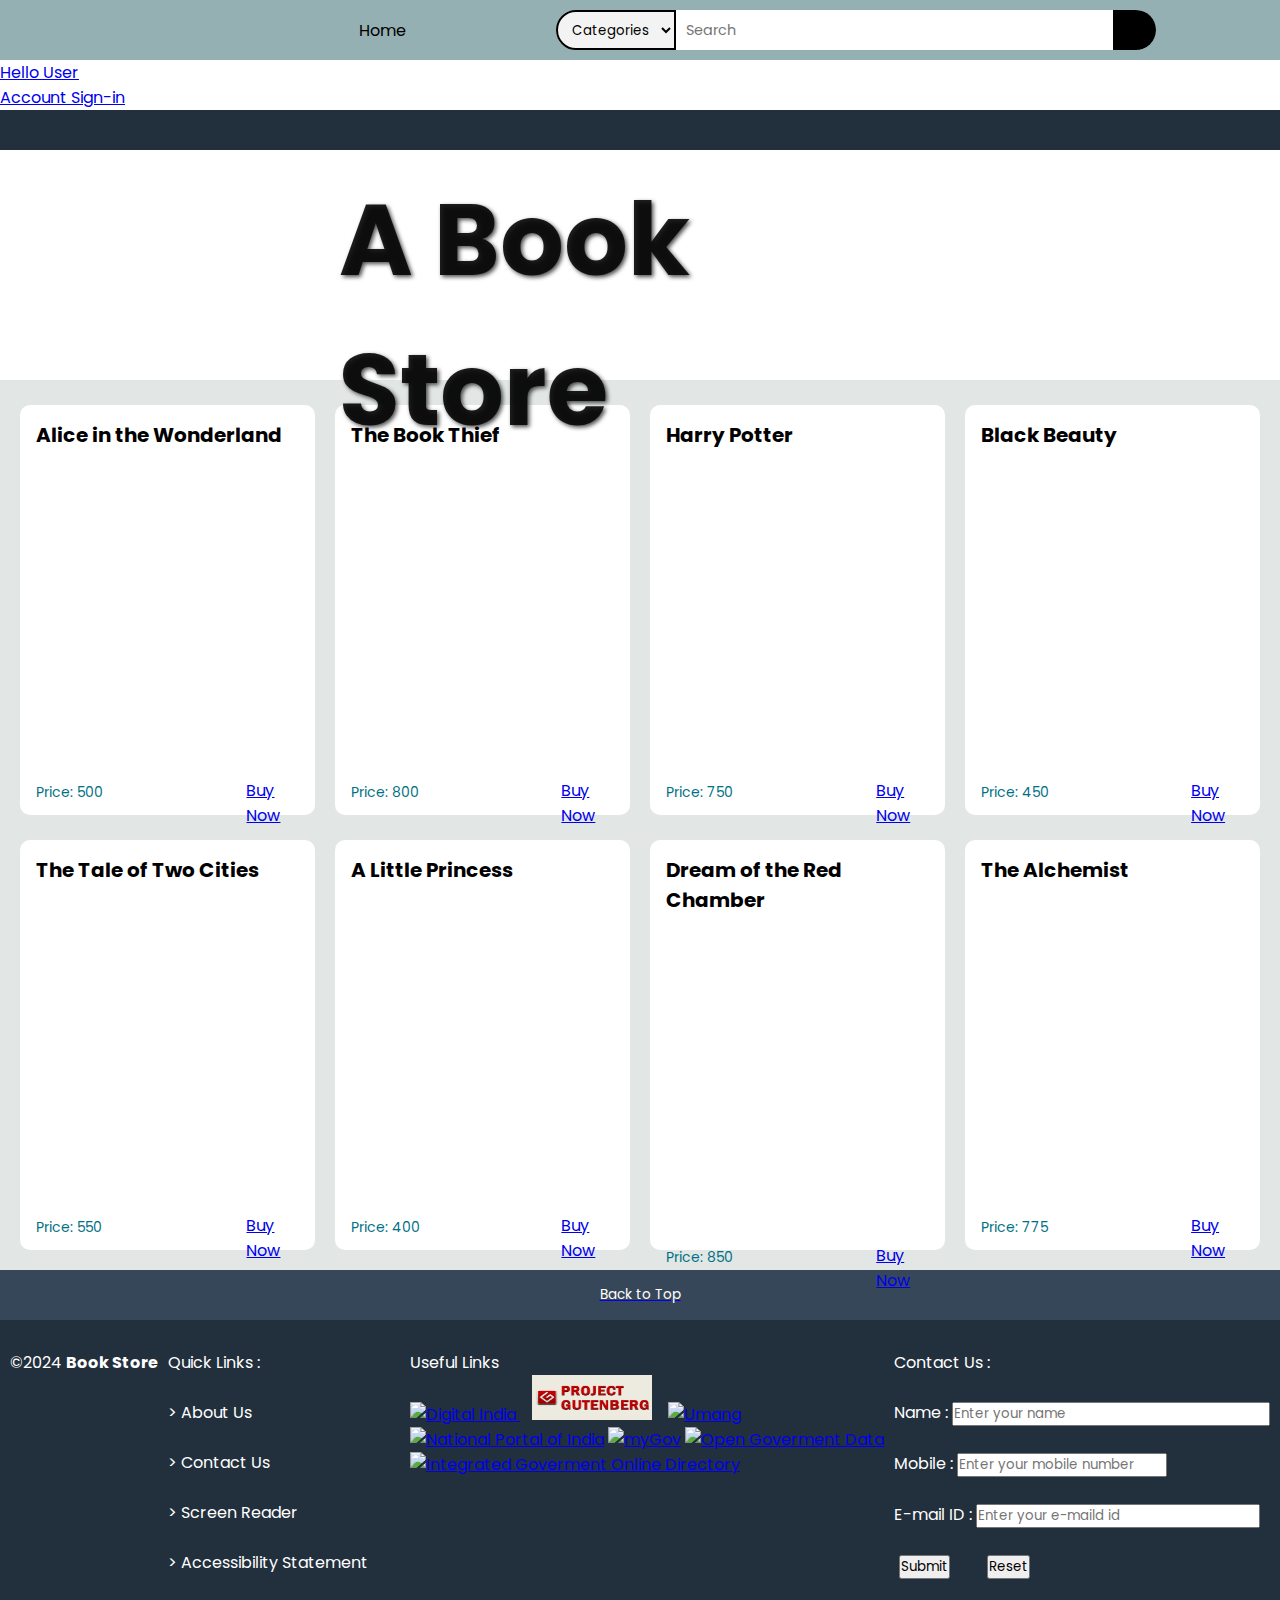
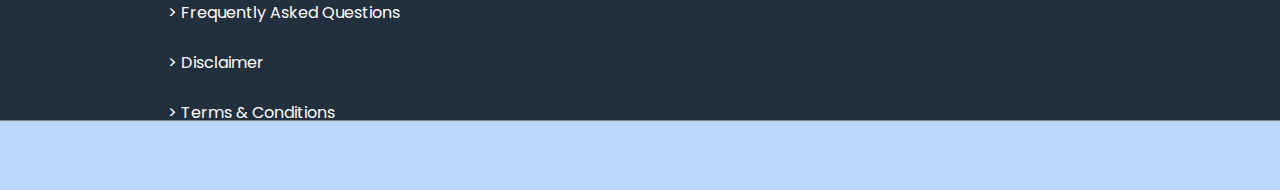
==== commit 9f076dd6: "Update index.html" ====
--- a/index.html
+++ b/index.html
@@ -41,13 +41,14 @@
                 <i class="fa-solid fa-magnifying-glass search-icon" onclick="searchBooks()"></i>
             </div>
         </div>
-        <div class="nav-signin">
+       <a href="loginuser.html">
+            <div class="nav-signin">
                 <p>
                     <i class="fas fa-user-circle"></i>
                     Hello User
                 </p>
                 <p>Account Sign-in</p>
-            </div>
+            </div></a>
         </div>
     </header>
     <div class="bottom-panel">
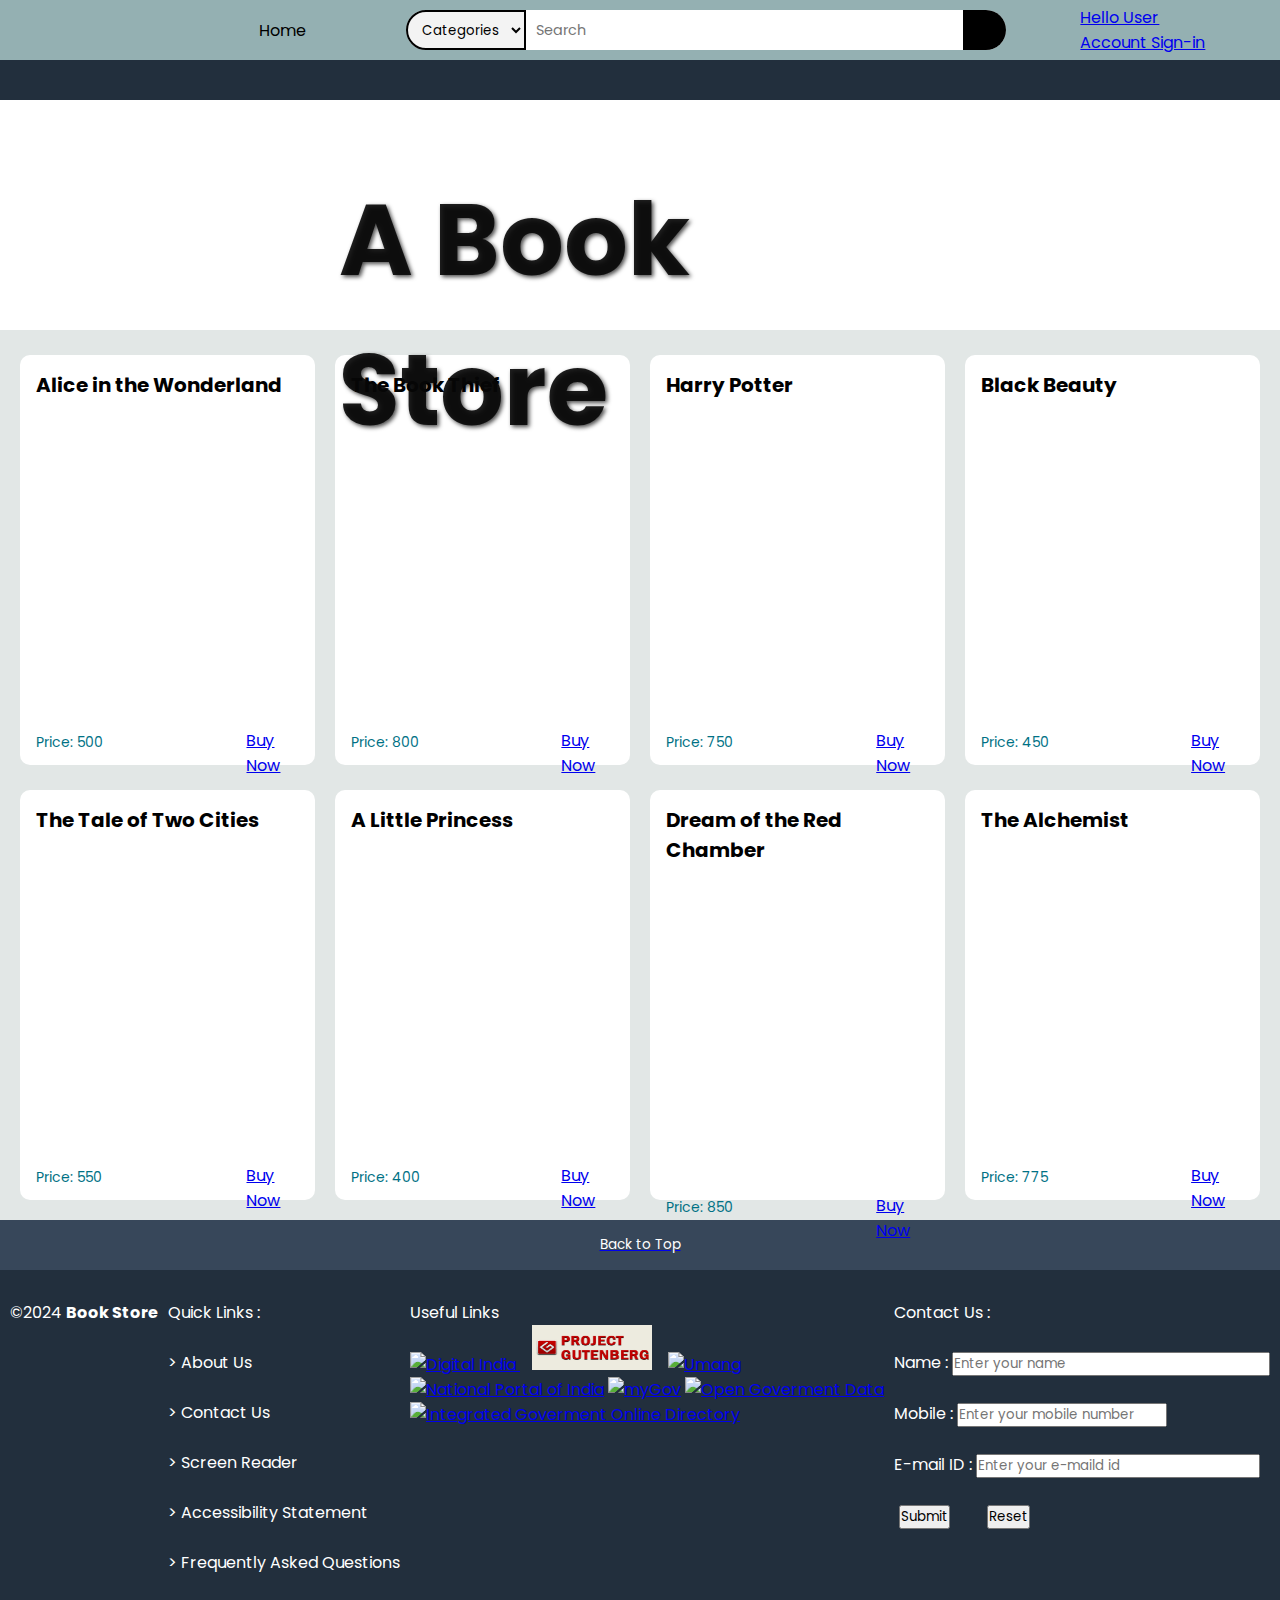
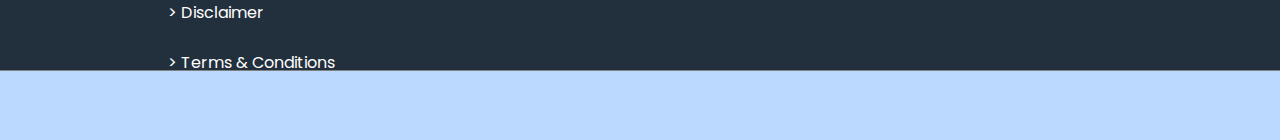
==== commit 5e84296e: "Update index.html" ====
--- a/index.html
+++ b/index.html
@@ -40,8 +40,7 @@
                 <input class="search-input" type="text" id="search-input" placeholder="Search" oninput="searchBooks()">
                 <i class="fa-solid fa-magnifying-glass search-icon" onclick="searchBooks()"></i>
             </div>
-        </div>
-       <a href="loginuser.html">
+              <a href="loginuser.html">
             <div class="nav-signin">
                 <p>
                     <i class="fas fa-user-circle"></i>
@@ -50,6 +49,7 @@
                 <p>Account Sign-in</p>
             </div></a>
         </div>
+     
     </header>
     <div class="bottom-panel">
         <div class="panel-scrolling">
